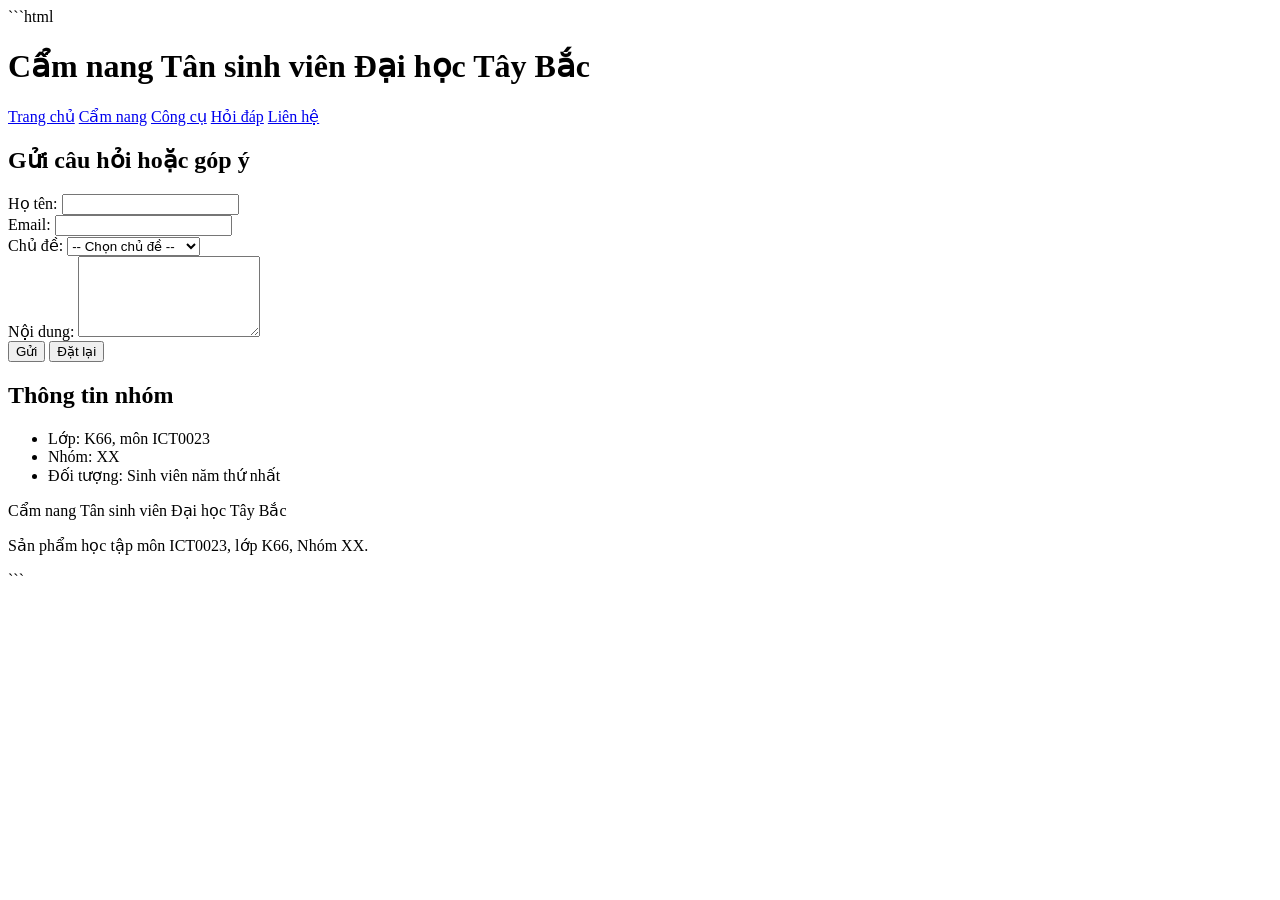
==== lienhe.html @ 141ff49d "khung html thuan v0.2 cho trang lien he" ====
```html
<!DOCTYPE html>
<html lang="vi">
<head>
<meta charset="UTF-8">
<meta name="viewport" content="width=device-width, initial-scale=1">
<title>Liên hệ | Cẩm nang Tân sinh viên</title>
</head>
<body>
<header>
<h1>Cẩm nang Tân sinh viên Đại học Tây Bắc</h1>
<nav>
<a href="index.html">Trang chủ</a>
<a href="cam-nang.html">Cẩm nang</a>
<a href="cong-cu.html">Công cụ</a>
<a href="hoi-dap.html">Hỏi đáp</a>
<a href="lien-he.html">Liên hệ</a>
</nav>
</header>
<main>
<h2>Gửi câu hỏi hoặc góp ý</h2>
<form>
<div>
<label for="name">Họ tên:</label>
<input type="text" id="name" name="name">
</div>
<div>
<label for="email">Email:</label>
<input type="email" id="email" name="email">
</div>
<div>
<label for="topic">Chủ đề:</label>
<select id="topic" name="topic">
<option value="">-- Chọn chủ đề --</option>
<option>Thủ tục nhập học</option>
<option>Học vụ - học bổng</option>
<option>Ký túc xá</option>
<option>Khác</option>
</select>
</div>
<div>
<label for="message">Nội dung:</label>
<textarea id="message" name="message" rows="5"></textarea>
</div>
<button type="submit">Gửi</button>
<button type="reset">Đặt lại</button>
</form>
<h2>Thông tin nhóm</h2>
<ul>
<li>Lớp: K66, môn ICT0023</li>
<li>Nhóm: XX</li>
<li>Đối tượng: Sinh viên năm thứ nhất</li>
</ul>
</main>
<footer>
<p>Cẩm nang Tân sinh viên Đại học Tây Bắc</p>
<p>Sản phẩm học tập môn ICT0023, lớp K66, Nhóm XX.</p>
</footer>
</body>
</html>
```
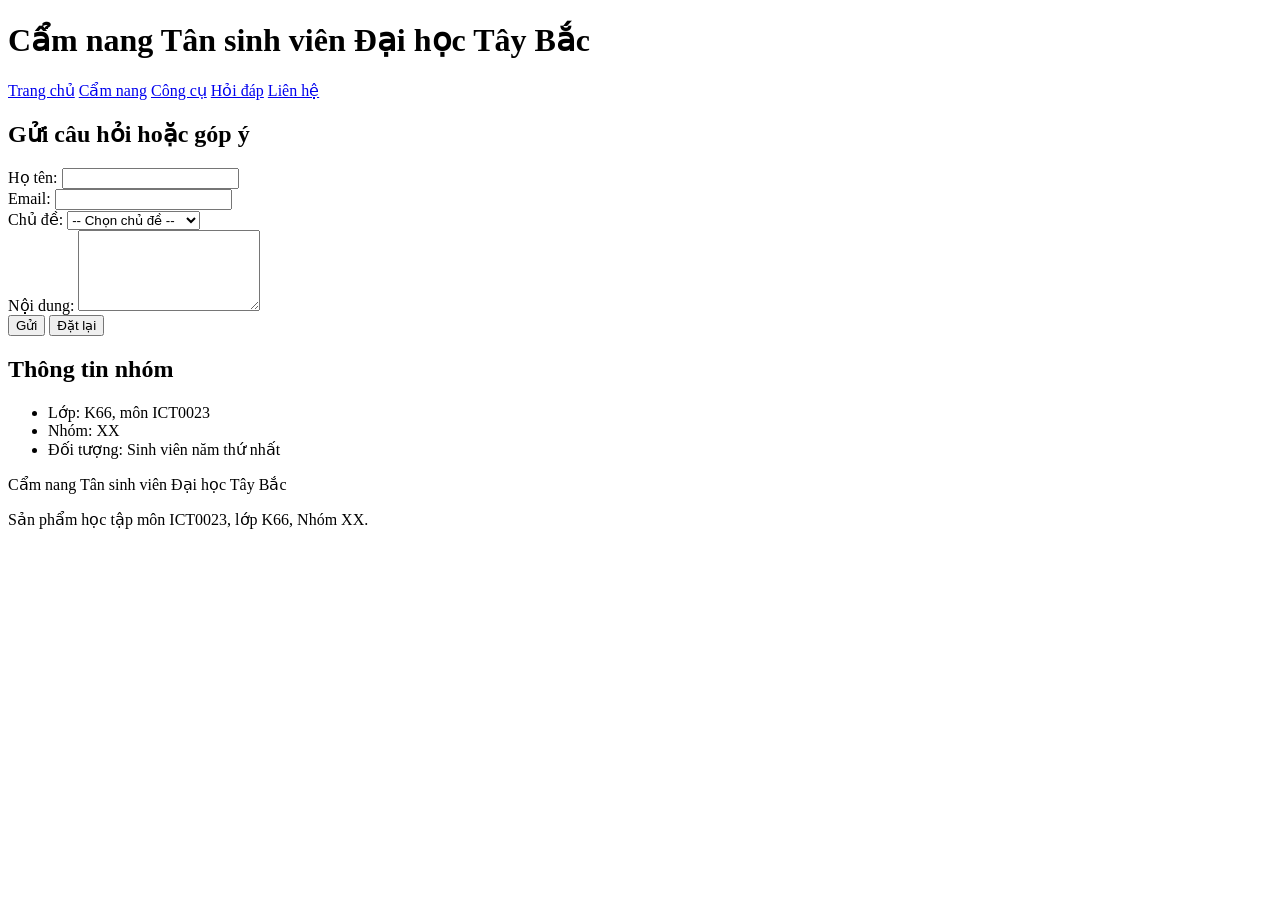
==== commit 46453a1c: "khung html thuan v0.2 cho lien he" ====
--- a/lienhe.html
+++ b/lienhe.html
@@ -1,4 +1,3 @@
-```html
 <!DOCTYPE html>
 <html lang="vi">
 <head>
@@ -58,4 +57,3 @@
 </footer>
 </body>
 </html>
-```
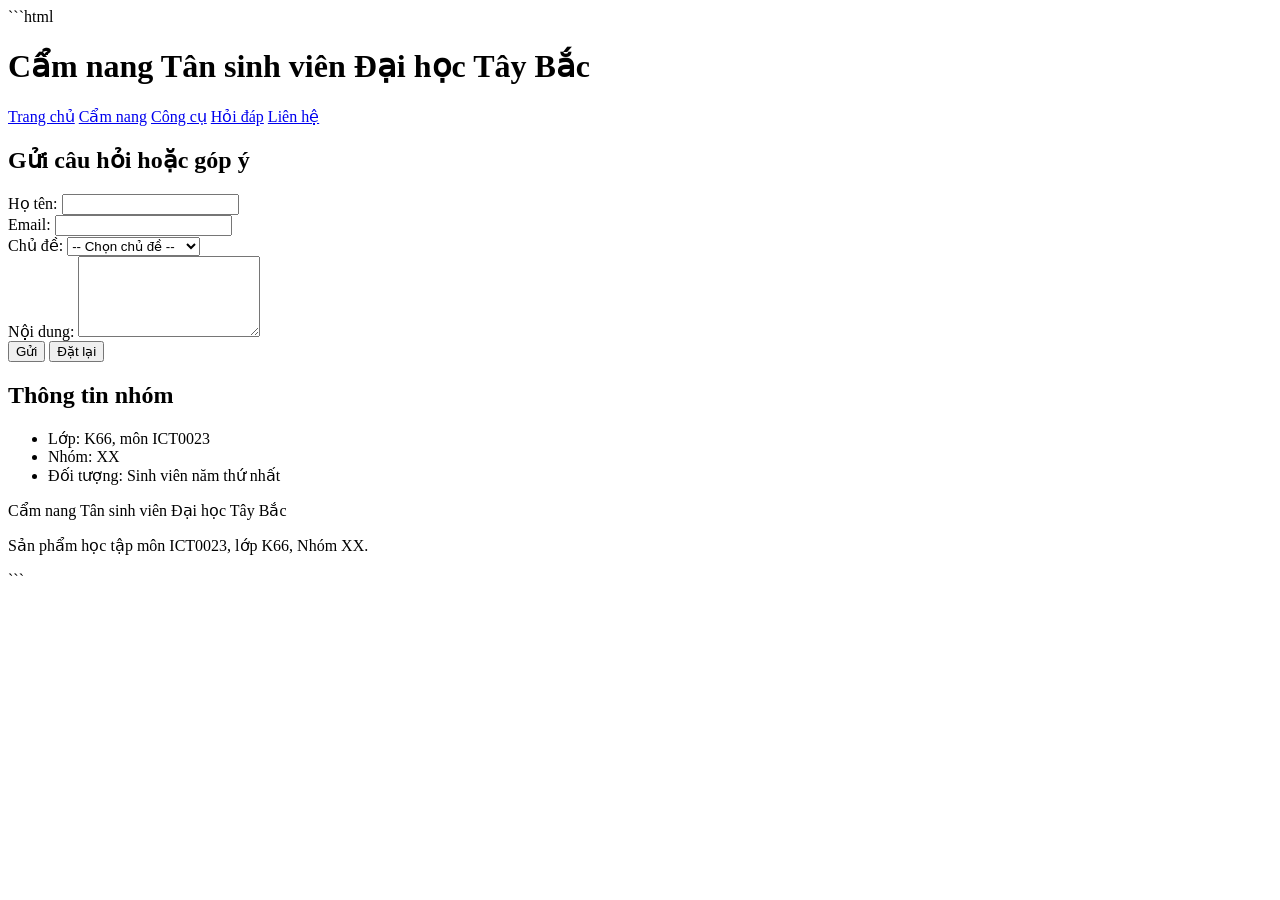
==== commit c05ce2de: "khung html thuan v0.2 cho lien he" ====
--- a/lienhe.html
+++ b/lienhe.html
@@ -1,3 +1,4 @@
+```html
 <!DOCTYPE html>
 <html lang="vi">
 <head>
@@ -57,3 +58,4 @@
 </footer>
 </body>
 </html>
+```
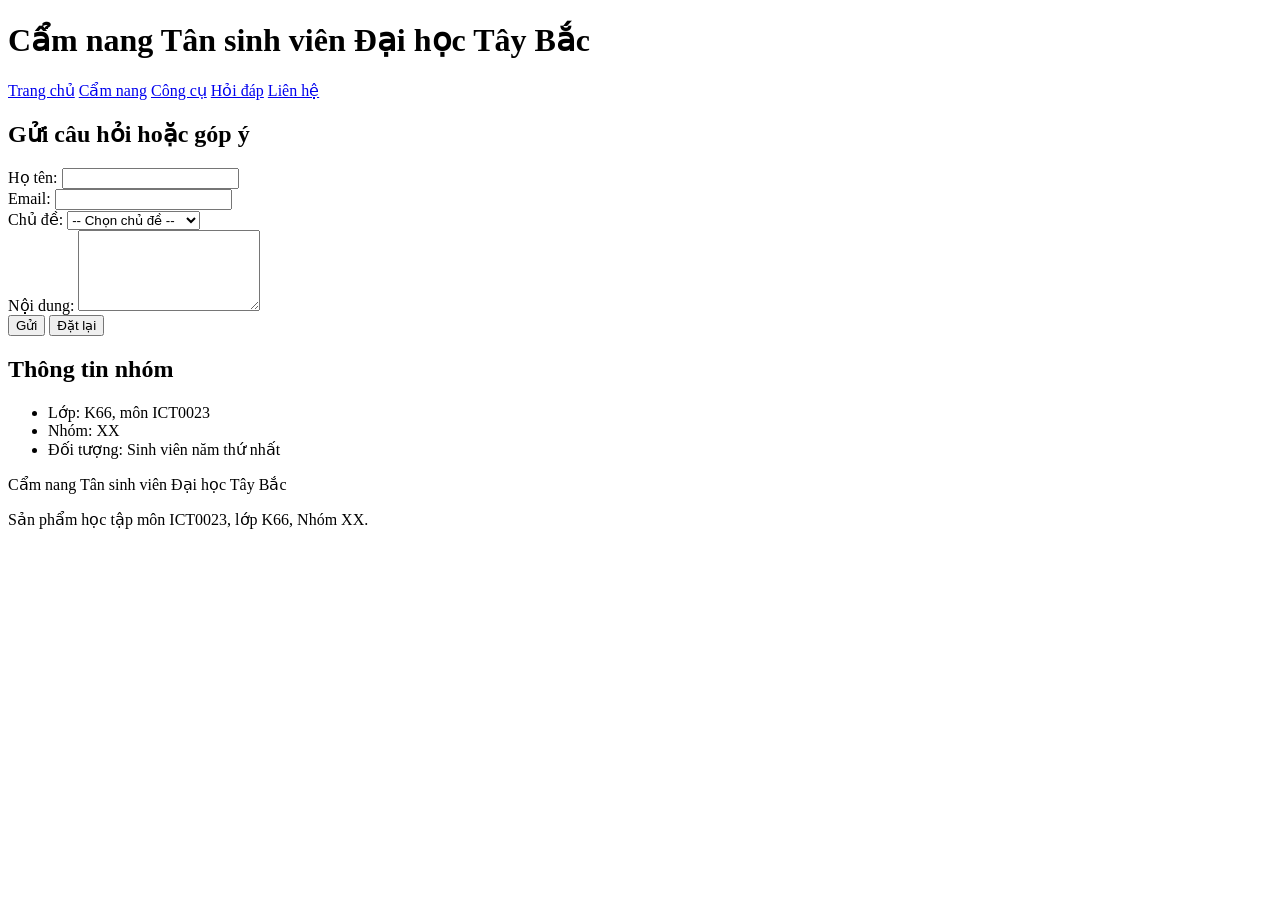
==== commit e65e7fa9: "khung html thuan v0.2 cho lien he" ====
--- a/lienhe.html
+++ b/lienhe.html
@@ -1,4 +1,3 @@
-```html
 <!DOCTYPE html>
 <html lang="vi">
 <head>
@@ -58,4 +57,3 @@
 </footer>
 </body>
 </html>
-```
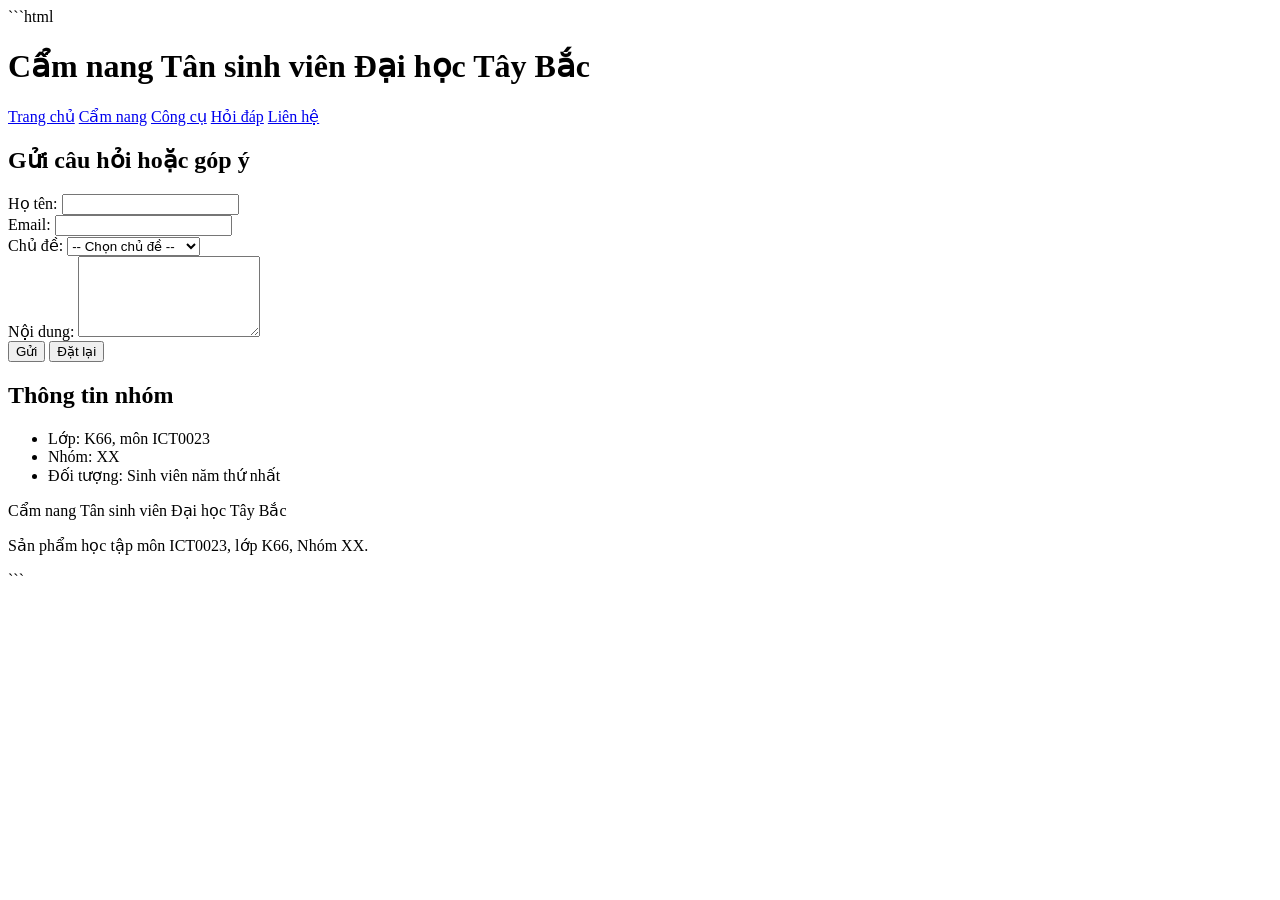
==== commit 22acbe09: "khung html thuan v0.2 cho lien he" ====
--- a/lienhe.html
+++ b/lienhe.html
@@ -1,3 +1,4 @@
+```html
 <!DOCTYPE html>
 <html lang="vi">
 <head>
@@ -57,3 +58,4 @@
 </footer>
 </body>
 </html>
+```
